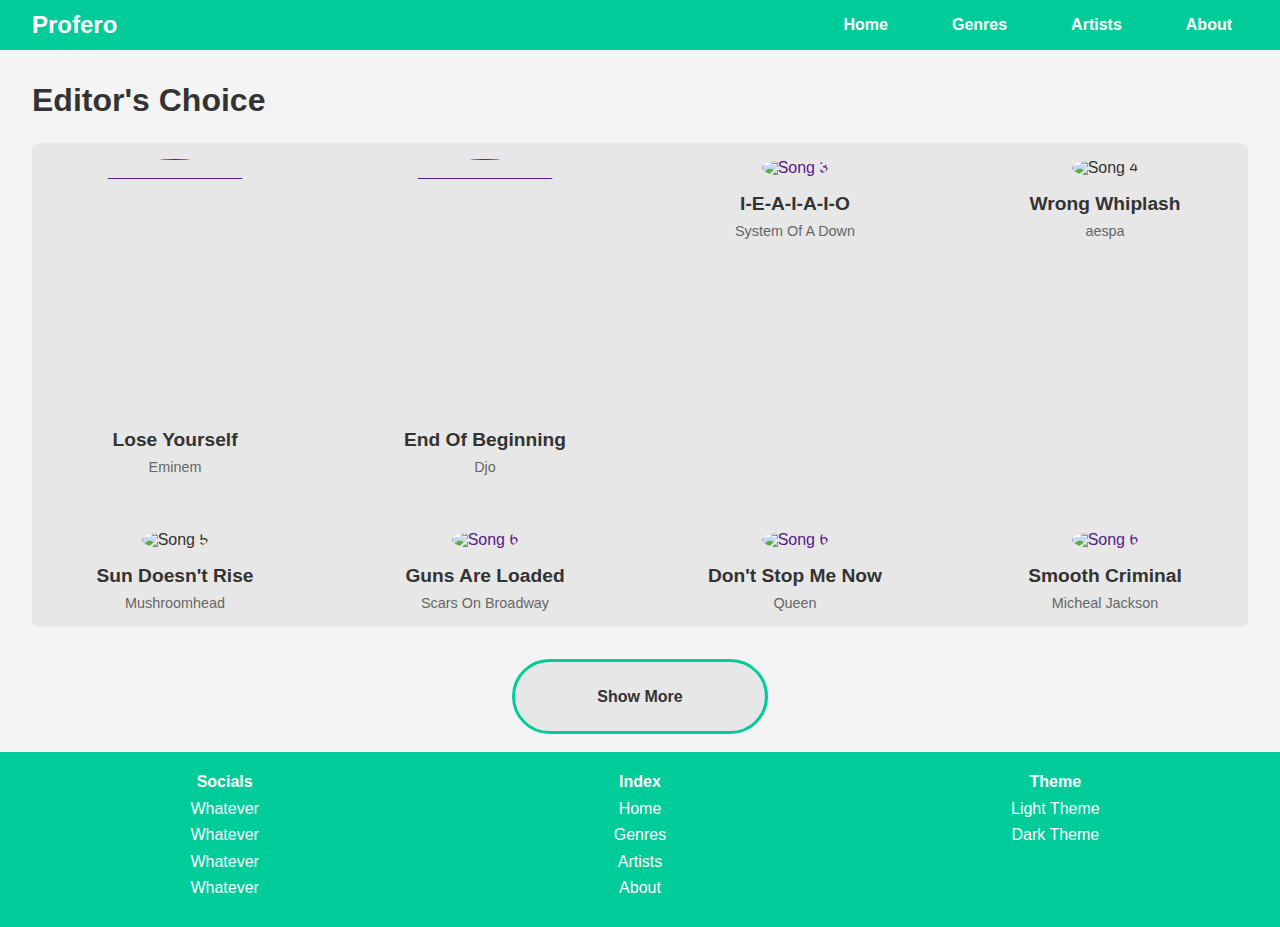
==== index.html @ d288b7e4 "Add files via upload" ====
<!DOCTYPE html>
<html>

<head>
  <title>Profero - Music Discovery</title>
  <link rel="stylesheet" href="main.css">
</head>

<body>
  <!-- Navigation Bar -->
  <nav class="navbar">
    <a href="index.html" style="text-decoration: none;"><div class="logo">Profero</div></a>
    <ul class="nav-links">
      <li class="navl"><a href="index.html">Home</a></li>
      <li class="navl"><a href="genres.html">Genres</a></li>
      <li class="navl"><a href="artists.html">Artists</a></li>
      <li class="navl"><a href="about.html">About</a></li>
    </ul>
  </nav>

  <!-- Recommended Section -->
  <section class="recommended-section">
    <h2>Editor's Choice</h2>
    <div class="song-grid">
      <div class="song-card">
        <a href="" target="_blank" style="text-decoration: none;"> <img src="https://cdns-images.dzcdn.net/images/cover/e2b36a9fda865cb2e9ed1476b6291a7d/500x500.jpg">
        <h3>Lose Yourself</h3> </a>
        <p class="author">Eminem</p>
      </div>
      <div class="song-card">
        <a href="" target="_blank" style="text-decoration: none;"> <img src="https://m.media-amazon.com/images/I/81KNs+-LMnL.jpg">
        <h3>End Of Beginning</h3> </a>
        <p class="author">Djo</p>
      </div>
      <div class="song-card">
        <a href="" target="_blank" style="text-decoration: none;"> <img src="https://lastfm.freetls.fastly.net/i/u/ar0/3eb7269e5526d168b2691c6cb27760b6.jpg" alt="Song 3">
        <h3>I-E-A-I-A-I-O</h3> </a>
        <p class="author">System Of A Down</p>
      </div>
      <div class="song-card">
        <img
          src="https://cdns-images.dzcdn.net/images/cover/bb3517be9700d1e9ae0451e2186eee25/0x1900-000000-80-0-0.jpg"
          alt="Song 4">
        <h3>Wrong Whiplash</h3> </a>
        <p class="author">aespa</p>
      </div>
      <div class="song-card">
        <img
          src="https://cdns-images.dzcdn.net/images/cover/56a95e722271fab71e5b12626e496386/1900x1900-000000-80-0-0.jpg"
          alt="Song 5">
        <h3>Sun Doesn't Rise</h3> </a>
        <p class="author">Mushroomhead</p>
      </div>
      <div class="song-card">
        <a href="" target="_blank" style="text-decoration: none;"> <img src="https://i.scdn.co/image/ab67616d0000b27329dc8770a96fdd021b51e834" alt="Song 6">
        <h3>Guns Are Loaded</h3> </a>
        <p class="author">Scars On Broadway</p>
      </div>
      <div class="song-card">
        <a href="" target="_blank" style="text-decoration: none;"> <img src="https://i1.sndcdn.com/artworks-srJVzC7E2T6yuAgX-JeSzdw-t500x500.jpg" alt="Song 6">
        <h3>Don't Stop Me Now</h3> </a>
        <p class="author">Queen</p>
      </div>
      <div class="song-card">
        <a href="" target="_blank" style="text-decoration: none;"> <img src="https://i.discogs.com/JQGncx5IUAoTzVz_Jp-LomXDluHDYFIwJYlWU0khkEg/rs:fit/g:sm/q:90/h:593/w:600/czM6Ly9kaXNjb2dz/LWRhdGFiYXNlLWlt/YWdlcy9SLTU3NTE1/My0xMjk1MzcwNjA5/LmpwZWc.jpeg" alt="Song 6">
        <h3>Smooth Criminal</h3> </a>
        <p class="author">Micheal Jackson</p>
      </div>
    </div>
  </section>
  <a href="genres.html" style="text-decoration: none;">
    <section class="show-more">
      <div class="more">
        <h4>Show More</h4>
      </div>
    </section>
  </a>
  <br>
  <footer class="tab">
  <table class="tab">
    <tr>
      <th>
        Socials
      </th>
      <th>
        Index
      </th>
      <th>
        Theme
      </th>
    </tr>
    <tr>
      <td>
<a href="" style="text-decoration: none; color: white;">
        Whatever
      </a>
</td>
      <td>
<a href="index.html" style="text-decoration: none; color: white;">
        Home
      </a>
</td>
      <td>
<a href="index.html" style="text-decoration: none; color: white;">
        Light Theme
      </a>
</td>
    </tr>
    <tr>
      <td>
<a href="" style="text-decoration: none; color: white;">
        Whatever
      </a>
</td>
      <td>
<a href="genres.html" style="text-decoration: none; color: white;">
        Genres
      </a>
</td>
      <td>
<a href="" style="text-decoration: none; color: white;">
        Dark Theme
      </a>
</td>
    </tr>
    <tr>
      <td>
<a href="" style="text-decoration: none; color: white;">
        Whatever
      </a>
</td>
      <td>
<a href="artists.html" style="text-decoration: none; color: white;">
        Artists
      </a>
</td>
    </tr>
    <tr>
      <td>
<a href="" style="text-decoration: none; color: white;">
        Whatever
      </a>
</td>
      <td>
<a href="about.html" style="text-decoration: none; color: white;">
        About
      </a>
</td>
    </tr>
  </table>
</footer>

</body>

</html>
---- main.css ----
/* General Styles */
* {
  margin: 0;
  padding: 0;
  box-sizing: border-box;
}

.tab {
  background-color: #00cc99;
  padding: 0.5rem 0.5rem;
  padding-bottom: 1%;
  color: #ffffff;
  width: 100%;
  height: auto;
}

footer .tab th, footer .tab td {
  padding: 0.2rem;
  text-align: center;
  width: 33%;
}

body {
  font-family: Arial, sans-serif;
  background-color: #f4f4f4;
  color: #333;
}

.navbar {
  background-color: #00cc99;
  display: flex;
  justify-content: space-between;
  align-items: center;
  padding: 0.5rem 2rem;
}

.navl{
  border-radius: 90px;
  padding-inline: 1rem;
  padding-block: 0.5rem;
}

.navl:hover{
  background-color: white;
  transition: all 1s;
  color: #00cc99;
}

.logo {
  font-size: 1.5rem;
  font-weight: bold;
  color: white;
}

.nav-links {
  list-style-type: none;
  display: flex;
}

.nav-links li {
  margin-left: 2rem;
}

.nav-links a {
  text-decoration: none;
  color: white;
  font-weight: bold;
}

.nav-links a:hover {
  text-decoration: none;
  color: #00cc99;
  font-weight: bold;
  transition: all 1s;
}

/* Recommended Section */
.recommended-section {
  padding: 2rem;
  color: #333;
}

.recommended-section h2 {
  font-size: 2rem;
  margin-bottom: 1.5rem;
}

/* Song Grid */
.song-grid {
  display: grid;
  grid-template-columns: repeat(4, 1fr);
  gap: 1.5rem;
  justify-items: center;
  background-color: #e7e7e7;
  border-radius: 1%;
}

/* Genre Grid */
.genre-grid {
  display: grid;
  grid-template-columns: repeat(2, 1fr);
  justify-items: center;
  gap: 1.5rem;
  justify-items: center;
}

.song-card {
  /* background-color: white; */
  border-radius: 10px;
  /* box-shadow: 0 4px 8px white; */
  padding: 1rem;
  text-align: center;
  width: 100%;
  max-width: 525px;
  text-wrap: auto;
}

.genre-card {
  border-radius: 999px;
  /* box-shadow: 0 4px 8px rgb(160, 160, 160); */
  padding: 7rem;
  text-align: center;
  display: flex;
  align-items: center;
  justify-content: center;
  width: 100%;
  max-width: 725px;
  min-width: 200px;
  max-height: 200px;
  font-size: 250%;
}

.link {
  color: inherit;
  transition: all 500ms;
  text-decoration: none;
}

/* Genres */


.pop-card {
  color: white;
  background-image: linear-gradient(to bottom right, #ff149d, #a222d5);
}

.rock-card {
  color: white;
  background-image: linear-gradient(to bottom right, #f50000, rgb(54, 0, 0));
}

.arabic-card {
  color: white;
  background-image: linear-gradient(to bottom right, #00ff00, #021800);
}

.indie-card {
  color: white;
  background-image: linear-gradient(to bottom right, #00c2aa, #5339e9);
}

.metal-card {
  color: white;
  background-image: linear-gradient(to bottom right, black, #7e959a);
}

.kpop-card {
  color: white;
  background-image: linear-gradient(to bottom right, #b389f7, #ed98cb);
}

.genre-card:hover {
  opacity: 70%;
  transition: all 500ms;
  width: 75%;
}

.song-card:hover {
  background-color: #00cc99;
  color: white;
  transition: background-color 500ms;
}

.song-grid:hover {
  color: white;
  transition: color 1s;
}

.song-card img {
  width: 100%;
  border-radius: 50%;
  aspect-ratio: 1/1;
  max-width: 400px;
  object-fit: cover;
}

.song-card img:hover {
  width: 90%;
  border-radius: 5%;
  transition: width 1s, border-radius 1s;
}

.song-card h3 {
  margin-top: 1rem;
  font-size: 1.2rem;
  color: #333;
}

.song-card h3:hover {
  color: white;
  transition: color 1s;
}

.song-card .author {
  font-size: 0.9rem;
  color: #666;
  margin-top: 0.5rem;
}

.song-card .author:hover {
  color: white;
  transition: color 1s;
}

.show-more {
  width: 100%;
  display: flex;
  justify-content: center;
  align-items: center;
}

.more {
  display: flex;
  border-radius: 50px;
  background-color: #e7e7e7;
  width: 20%;
  height: 10%;
  border-color: #00cc99;
  border-style: solid;
  padding-top: 2%;
  padding-bottom: 2%;
  justify-content: center;
  align-items: center;
  color: #333;
}

.more:hover {
  display: flex;
  border-radius: 50px;
  background-color: #00cc99;
  width: 20%;
  height: 10%;
  border-color: #00cc99;
  border-style: double;
  padding-top: 2%;
  padding-bottom: 2%;
  justify-content: center;
  align-items: center;
  color: #ffffff;
  transition: all 1s;
}


.link:hover {
  color: #c7cfda;
  transition: all 500ms;
}
.frame{
  border-radius:12px;
  aspect-ratio: 1/1;
  width: 100%;
  height: 100%;
}
.frame:hover{
  border-radius:2px;
  transition: all 1s;
}

.spotify-card {
  /* background-color: white; */
  border-radius: 10px;
  /* box-shadow: 0 4px 8px white; */
  padding: 0rem;
  text-align: center;
  width: 100%;
  max-width: 525px;
}

.about{
object-fit: cover;
}

.flex {
  display: flex;
}

.services-list {
  background-color: white;
  border-radius: 10px;
  /* box-shadow: 0 4px 8px white; */
  padding: 1rem;
  /* text-align: center; */
  width: 100%;
  max-width: 700px;
  margin: 1rem;
}

.services-list:last-child {
  margin-bottom: 0;
}

.services-list:hover {
  background-color: #00cc99;
  color: white;
  transition: all 500ms;
}

h2.about {
  font-weight: bold;
  font-size: 2.5rem;
}

h3.about {
  font-size: 2rem;
}

section.about {
  padding: 2rem;
  color: #333;
}

div.about {
  padding-top: 1rem;
}

p.about {
  padding-top: 0.5rem;
  font-size: 1.5rem;
}
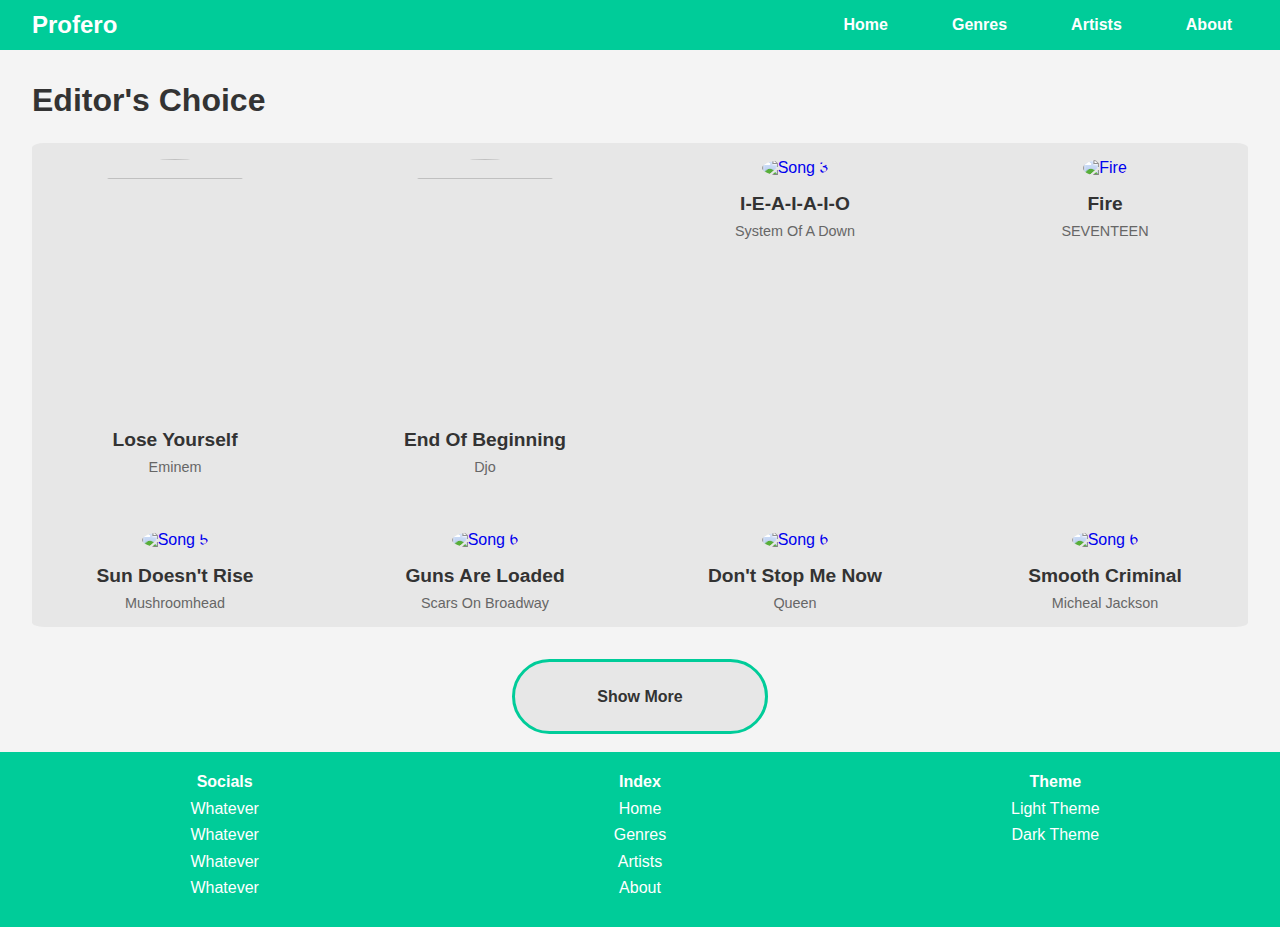
==== commit e1f309ad: "Update index.html" ====
--- a/index.html
+++ b/index.html
@@ -4,6 +4,7 @@
 <head>
   <title>Profero - Music Discovery</title>
   <link rel="stylesheet" href="main.css">
+  <link rel="icon" href="logosq.png" type="image/x-icon" />
 </head>
 
 <body>
@@ -23,48 +24,47 @@
     <h2>Editor's Choice</h2>
     <div class="song-grid">
       <div class="song-card">
-        <a href="" target="_blank" style="text-decoration: none;"> <img src="https://cdns-images.dzcdn.net/images/cover/e2b36a9fda865cb2e9ed1476b6291a7d/500x500.jpg">
+        <a href="https://open.spotify.com/track/5Z01UMMf7V1o0MzF86s6WJ?si=1a09942ad25749f9" target="_blank" style="text-decoration: none;"> <img src="https://cdns-images.dzcdn.net/images/cover/e2b36a9fda865cb2e9ed1476b6291a7d/500x500.jpg">
         <h3>Lose Yourself</h3> </a>
-        <p class="author">Eminem</p>
+        <a href="https://open.spotify.com/artist/7dGJo4pcD2V6oG8kP0tJRR?si=TjdCpZdDQA-FwpeOKtIUVw" target="_blank" style="text-decoration: none;"> <p class="author">Eminem</p> </a>
       </div>
       <div class="song-card">
-        <a href="" target="_blank" style="text-decoration: none;"> <img src="https://m.media-amazon.com/images/I/81KNs+-LMnL.jpg">
+        <a href="https://open.spotify.com/track/3qhlB30KknSejmIvZZLjOD?si=810d63c2625d407a" target="_blank" style="text-decoration: none;"> <img src="https://m.media-amazon.com/images/I/81KNs+-LMnL.jpg">
         <h3>End Of Beginning</h3> </a>
-        <p class="author">Djo</p>
+        <a href="https://open.spotify.com/artist/5p9HO3XC5P3BLxJs5Mtrhm?si=epCsUzsVT5-vaDgx8kWkMg" target="_blank" style="text-decoration: none;"> <p class="author">Djo</p> </a>
       </div>
       <div class="song-card">
-        <a href="" target="_blank" style="text-decoration: none;"> <img src="https://lastfm.freetls.fastly.net/i/u/ar0/3eb7269e5526d168b2691c6cb27760b6.jpg" alt="Song 3">
+        <a href="https://open.spotify.com/track/3RgDvs9Jpvn3kUuaTek1R5?si=6b2f978f3a6d495e" target="_blank" style="text-decoration: none;"> <img src="https://lastfm.freetls.fastly.net/i/u/ar0/3eb7269e5526d168b2691c6cb27760b6.jpg" alt="Song 3">
         <h3>I-E-A-I-A-I-O</h3> </a>
-        <p class="author">System Of A Down</p>
+        <a href="https://open.spotify.com/artist/5eAWCfyUhZtHHtBdNk56l1?si=yT7eECqQTyWv4hmNq6X-cg" target="_blank" style="text-decoration: none;"> <p class="author">System Of A Down</p> </a>
+      </div>
+       <div class="song-card"> <a href="https://open.spotify.com/track/2hqn75Y9fEzL0qPoPRXCvX?si=826b97d2e9f04613" target="_blank" style="text-decoration: none;">
+        <img src="https://i.scdn.co/image/ab67616d0000b27380e31ba0c05187e6310ef264" alt="Fire">
+        <h3>Fire</h3> </a>
+        <a href="https://open.spotify.com/artist/7nqOGRxlXj7N2JYbgNEjYH?si=ms6zc2EmR1--I0QEdBADOQ" target="_blank" style="text-decoration: none;"> <p class="author">SEVENTEEN</p> </a>
       </div>
       <div class="song-card">
-        <img
-          src="https://cdns-images.dzcdn.net/images/cover/bb3517be9700d1e9ae0451e2186eee25/0x1900-000000-80-0-0.jpg"
-          alt="Song 4">
-        <h3>Wrong Whiplash</h3> </a>
-        <p class="author">aespa</p>
-      </div>
-      <div class="song-card">
+        <a href="https://open.spotify.com/track/24CeaRaJHiMKFAVZTCu8Y0?si=24f96a543eaa4651" target="_blank" style="text-decoration: none;">
         <img
           src="https://cdns-images.dzcdn.net/images/cover/56a95e722271fab71e5b12626e496386/1900x1900-000000-80-0-0.jpg"
           alt="Song 5">
         <h3>Sun Doesn't Rise</h3> </a>
-        <p class="author">Mushroomhead</p>
+        <a href="https://open.spotify.com/artist/18absyD7lQaXUDBXnyzU8M?si=vC7YZEJhRZWMYxL37B3MVA" target="_blank" style="text-decoration: none;"> <p class="author">Mushroomhead</p> </a>
       </div>
       <div class="song-card">
-        <a href="" target="_blank" style="text-decoration: none;"> <img src="https://i.scdn.co/image/ab67616d0000b27329dc8770a96fdd021b51e834" alt="Song 6">
+        <a href="https://open.spotify.com/track/2SZF3qH7XF7205oNaeEs49?si=0b5ed681a1ed4578" target="_blank" style="text-decoration: none;"> <img src="https://i.scdn.co/image/ab67616d0000b27329dc8770a96fdd021b51e834" alt="Song 6">
         <h3>Guns Are Loaded</h3> </a>
-        <p class="author">Scars On Broadway</p>
+        <a href="https://open.spotify.com/artist/5vbtZfRJjn2QLhPhtYpiqi?si=9CTvEEFwRFSM_Ae2dzcpTA" target="_blank" style="text-decoration: none;"> <p class="author">Scars On Broadway</p> </a>
       </div>
       <div class="song-card">
-        <a href="" target="_blank" style="text-decoration: none;"> <img src="https://i1.sndcdn.com/artworks-srJVzC7E2T6yuAgX-JeSzdw-t500x500.jpg" alt="Song 6">
+        <a href="https://open.spotify.com/track/0DrDcqWpokMlhKYJSwoT4B?si=ba347dd1a6d44c4f" target="_blank" style="text-decoration: none;"> <img src="https://i1.sndcdn.com/artworks-srJVzC7E2T6yuAgX-JeSzdw-t500x500.jpg" alt="Song 6">
         <h3>Don't Stop Me Now</h3> </a>
-        <p class="author">Queen</p>
+        <a href="https://open.spotify.com/artist/1dfeR4HaWDbWqFHLkxsg1d?si=xAsXF3edSFS2nviDe7iQMA" target="_blank" style="text-decoration: none;"> <p class="author">Queen</p> </a>
       </div>
       <div class="song-card">
-        <a href="" target="_blank" style="text-decoration: none;"> <img src="https://i.discogs.com/JQGncx5IUAoTzVz_Jp-LomXDluHDYFIwJYlWU0khkEg/rs:fit/g:sm/q:90/h:593/w:600/czM6Ly9kaXNjb2dz/LWRhdGFiYXNlLWlt/YWdlcy9SLTU3NTE1/My0xMjk1MzcwNjA5/LmpwZWc.jpeg" alt="Song 6">
+        <a href="https://open.spotify.com/track/2bCQHF9gdG5BNDVuEIEnNk?si=6cd4764281c44f4f" target="_blank" style="text-decoration: none;"> <img src="https://i.discogs.com/JQGncx5IUAoTzVz_Jp-LomXDluHDYFIwJYlWU0khkEg/rs:fit/g:sm/q:90/h:593/w:600/czM6Ly9kaXNjb2dz/LWRhdGFiYXNlLWlt/YWdlcy9SLTU3NTE1/My0xMjk1MzcwNjA5/LmpwZWc.jpeg" alt="Song 6">
         <h3>Smooth Criminal</h3> </a>
-        <p class="author">Micheal Jackson</p>
+        <a href="https://open.spotify.com/artist/3fMbdgg4jU18AjLCKBhRSm?si=9H-Wb_cCRXex7eskBE5vNA" target="_blank" style="text-decoration: none;"> <p class="author">Micheal Jackson</p> </a>
       </div>
     </div>
   </section>
@@ -152,4 +152,4 @@
 
 </body>
 
-</html>+</html>
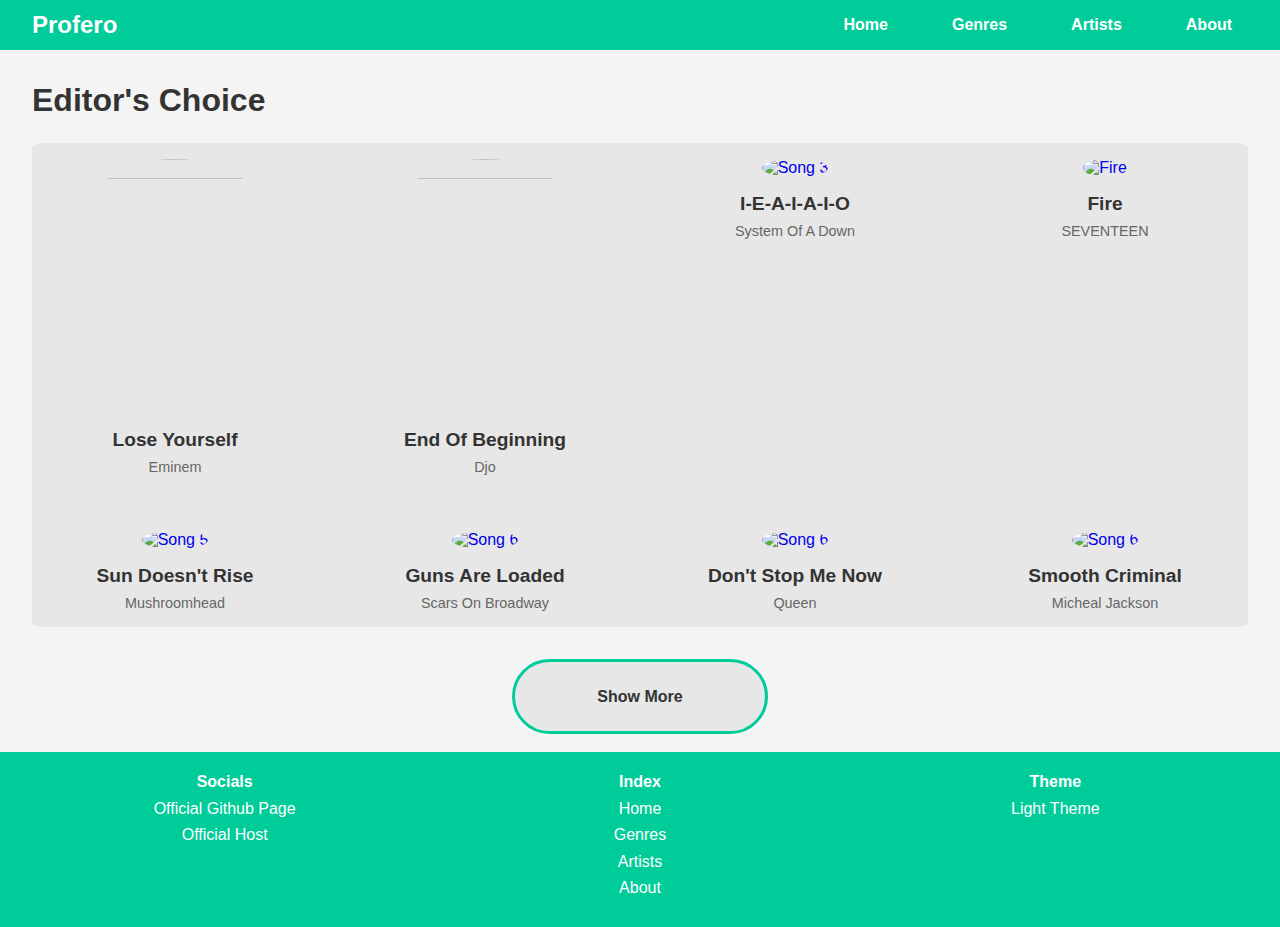
==== commit 0f601f65: "Add files via upload" ====
--- a/index.html
+++ b/index.html
@@ -91,8 +91,8 @@
     </tr>
     <tr>
       <td>
-<a href="" style="text-decoration: none; color: white;">
-        Whatever
+<a href="https://github.com/Profero-Inc/Profero-Inc.github.io" style="text-decoration: none; color: white;">
+        Official Github Page
       </a>
 </td>
       <td>
@@ -108,8 +108,8 @@
     </tr>
     <tr>
       <td>
-<a href="" style="text-decoration: none; color: white;">
-        Whatever
+<a href="https://profero-inc.github.io" style="text-decoration: none; color: white;">
+        Official Host
       </a>
 </td>
       <td>
@@ -119,14 +119,14 @@
 </td>
       <td>
 <a href="" style="text-decoration: none; color: white;">
-        Dark Theme
+
       </a>
 </td>
     </tr>
     <tr>
       <td>
 <a href="" style="text-decoration: none; color: white;">
-        Whatever
+
       </a>
 </td>
       <td>
@@ -138,7 +138,7 @@
     <tr>
       <td>
 <a href="" style="text-decoration: none; color: white;">
-        Whatever
+
       </a>
 </td>
       <td>
@@ -152,4 +152,4 @@
 
 </body>
 
-</html>
+</html>